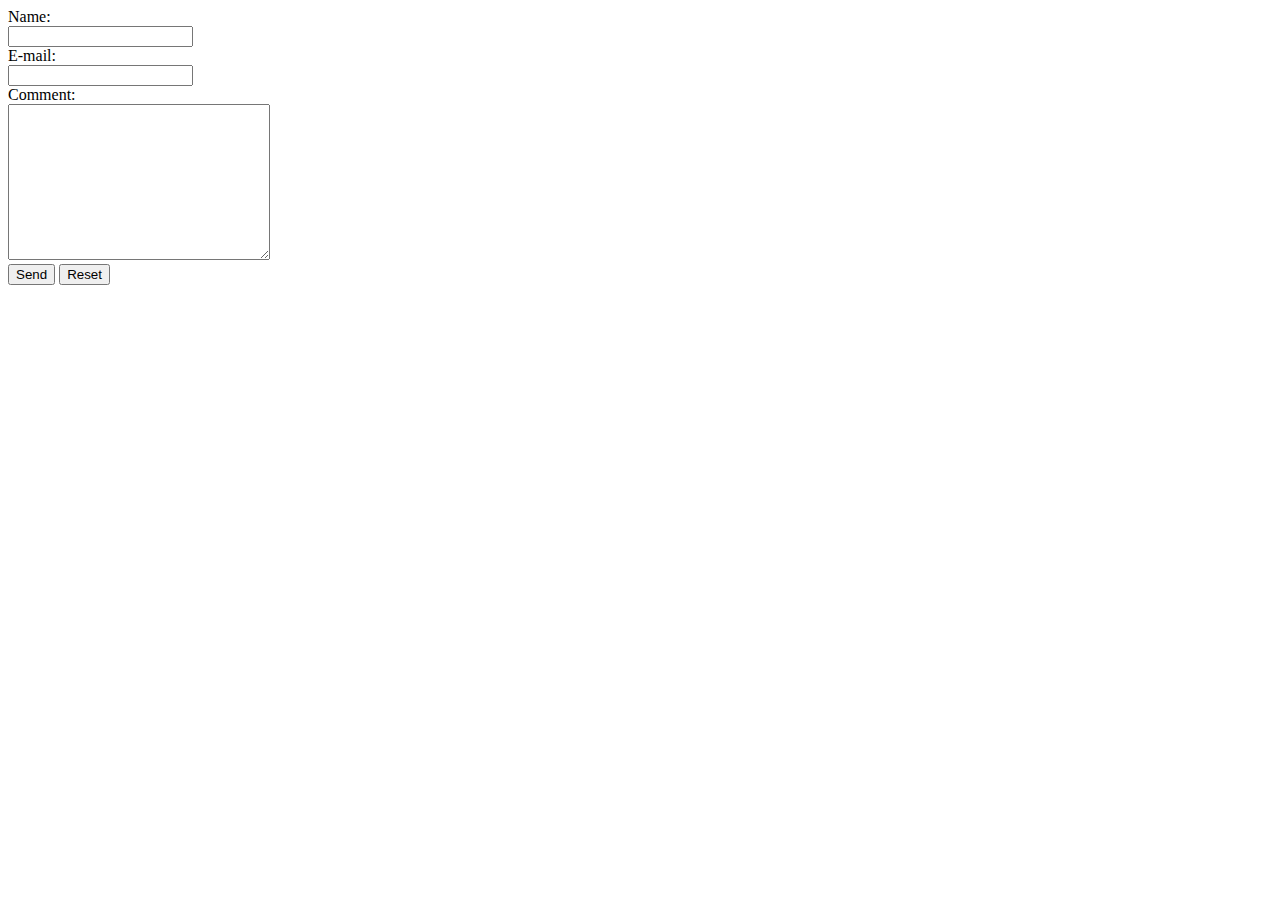
==== contact.html @ e0c1c160 "Added initial cv website files" ====
<!DOCTYPE html>
<html lang="en" dir="ltr">
  <head>
    <meta charset="utf-8">
    <title>Contact</title>
  </head>
  <body>
    <form action="mailto:did35@yahoo.com" method="post" enctype="text/plain">
      Name:<br>
      <input type="name" name="name"><br>
      E-mail:<br>
      <input type="email" name="email"><br>
      Comment:<br>
      <textarea name="text" rows="10" cols="30"></textarea><br>
      <input type="submit" value="Send">
      <input type="reset" value="Reset">
    </form>
  </body>
</html>
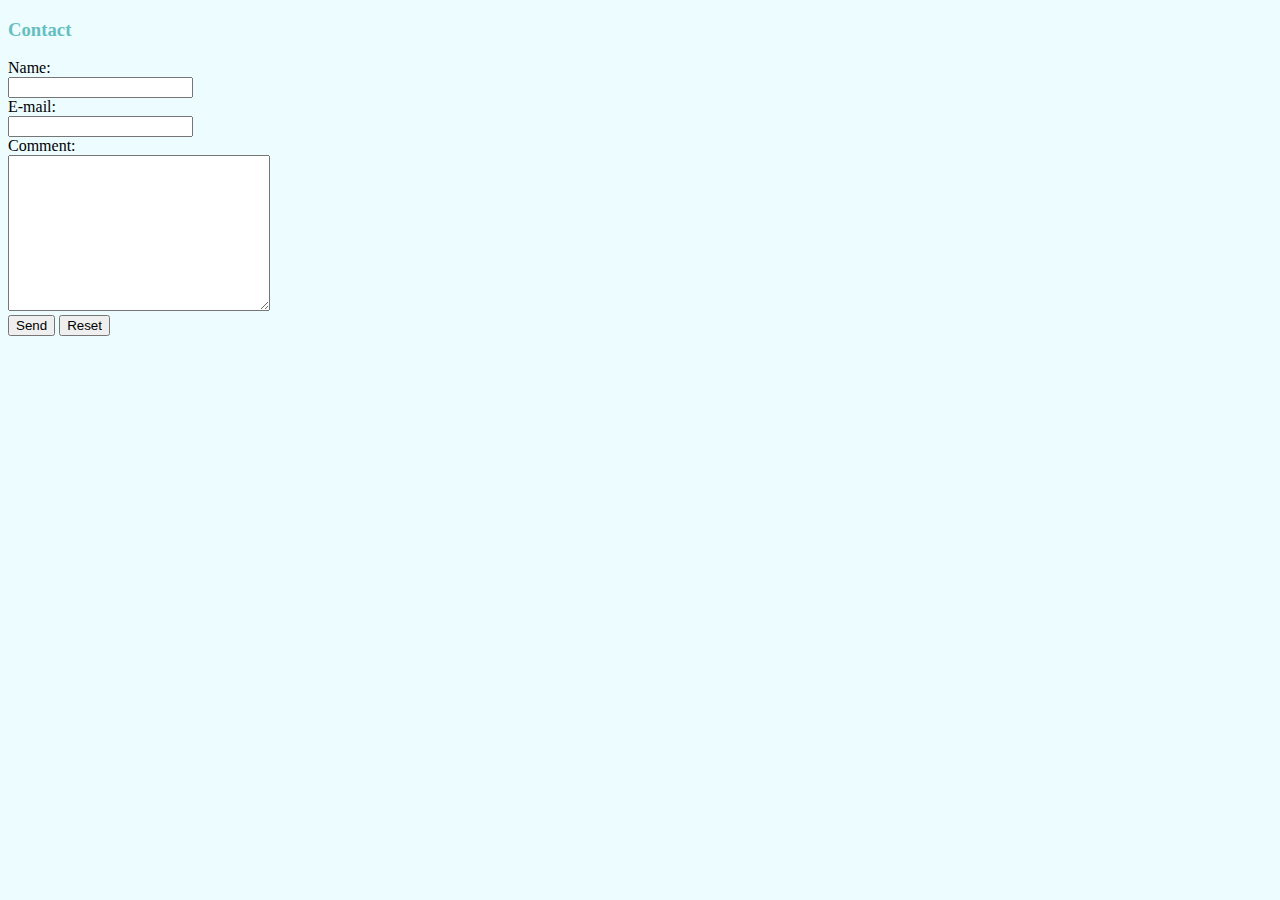
==== commit c8db81d9: "css added" ====
--- a/contact.html
+++ b/contact.html
@@ -3,8 +3,10 @@
   <head>
     <meta charset="utf-8">
     <title>Contact</title>
+    <link rel="stylesheet" href="css/styles.css">
   </head>
   <body>
+    <h3>Contact</h3>
     <form action="mailto:did35@yahoo.com" method="post" enctype="text/plain">
       Name:<br>
       <input type="name" name="name"><br>
--- a/css/styles.css
+++ b/css/styles.css
@@ -0,0 +1,14 @@
+body {
+  background-color: #ecfcff;
+}
+
+hr {
+  border-style: dotted none none;
+  border-color: grey;
+  border-width: 5px;
+  width: 5%;
+}
+
+h1, h3, h4 {
+  color: #66BFBF;
+}
